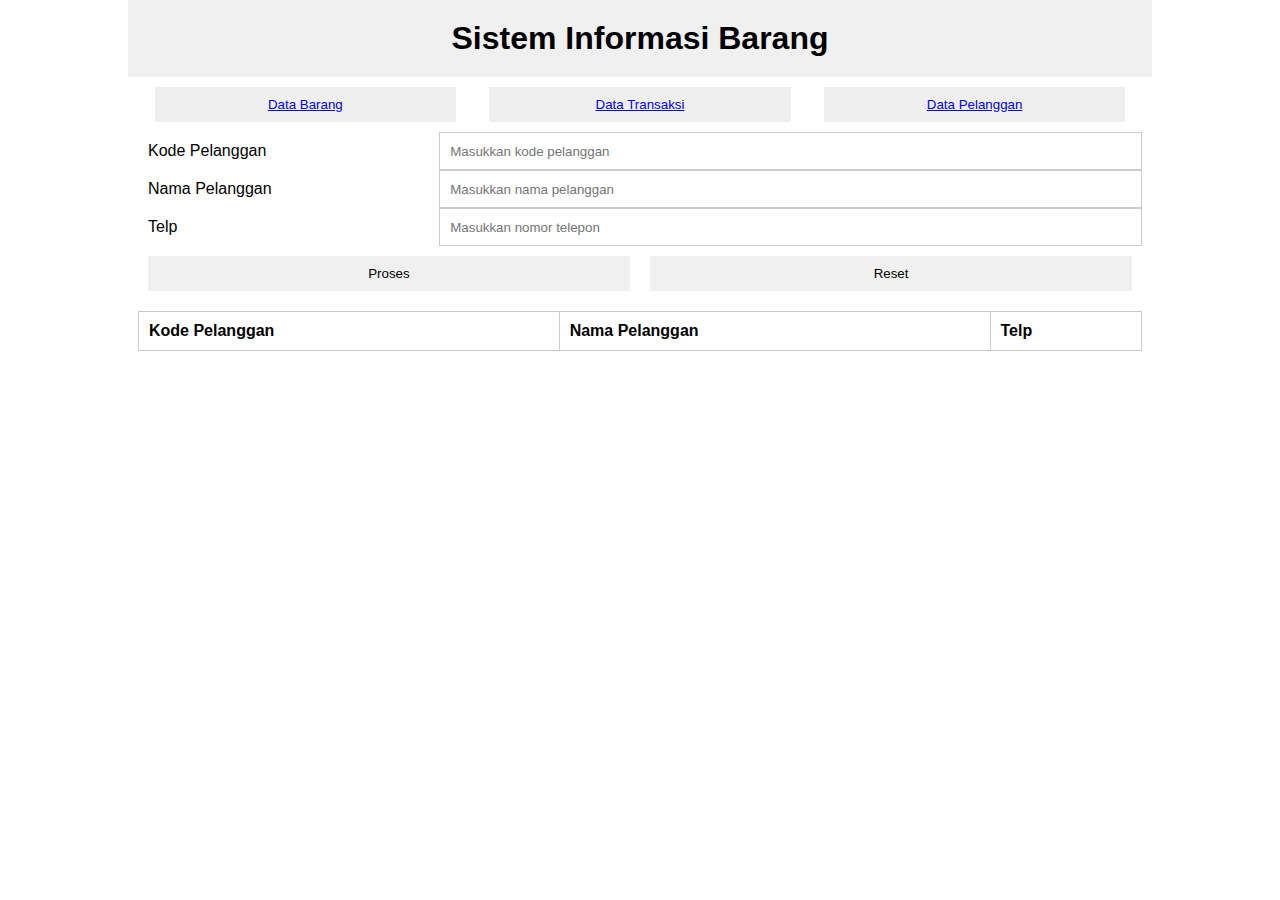
==== data_pelanggan.html @ b8999259 "Add files via upload" ====
<!DOCTYPE html>
<html>
<head>
    <meta charset="UTF-8">
    <title>Sistem Informasi Barang</title>
    <link rel="stylesheet" href="style_pelanggan.css">
</head>
<body>
    <div class="container">
        <h1>Sistem Informasi Barang</h1>
        <div class="menu">
            <button><a href="data_barang.html">Data Barang</a></button>
            <button><a href="data_transaksi.html">Data Transaksi</a></button>
            <button><a href="data_pelanggan.html">Data Pelanggan</a></button>
        </div>
        <div class="form">
            <label for="kode_pelanggan">Kode Pelanggan</label>
            <input type="text" id="kode_pelanggan" placeholder="Masukkan kode pelanggan">
            <label for="nama_pelanggan">Nama Pelanggan</label>
            <input type="text" id="nama_pelanggan" placeholder="Masukkan nama pelanggan">
            <label for="telp">Telp</label>
            <input type="text" id="telp" placeholder="Masukkan nomor telepon">
            <button id="proses">Proses</button>
            <button id="reset">Reset</button>
        </div>
        <div class="table">
            <table id="output">
                <tr>
                    <th>Kode Pelanggan</th>
                    <th>Nama Pelanggan</th>
                    <th>Telp</th>
                </tr>
            </table>
        </div>
    </div>
    <script src="script_pelanggan.js"></script>
</body>
</html>
---- style_pelanggan.css ----
/* style.css */
* {
    box-sizing: border-box;
    margin: 0;
    padding: 0;
}

.container {
    width: 80%;
    margin: auto;
    font-family: Arial, sans-serif;
}

h1 {
    text-align: center;
    background-color: #f0f0f0;
    padding: 20px;
}

.menu {
    display: flex;
    justify-content: space-around;
    margin: 10px;
}

.menu button {
    width: 30%;
    padding: 10px;
    border: none;
    outline: none;
    cursor: pointer;
}

.menu button.active {
    background-color: #f0f0f0;
}

.form {
    display: flex;
    flex-wrap: wrap;
    justify-content: space-between;
    margin: 10px;
}

.form label {
    width: 20%;
    padding: 10px;
}

.form input, .form select {
    width: 70%;
    padding: 10px;
    border: 1px solid #ccc;
    outline: none;
}

.form button {
    width: 48%;
    padding: 10px;
    margin: 10px;
    border: none;
    outline: none;
    cursor: pointer;
    background-color: #f0f0f0;
}

.table {
    margin: 10px;
    overflow-x: auto;
}

.table table {
    width: 100%;
    border-collapse: collapse;
}

.table th, .table td {
    padding: 10px;
    border: 1px solid #ccc;
    text-align: left;
}
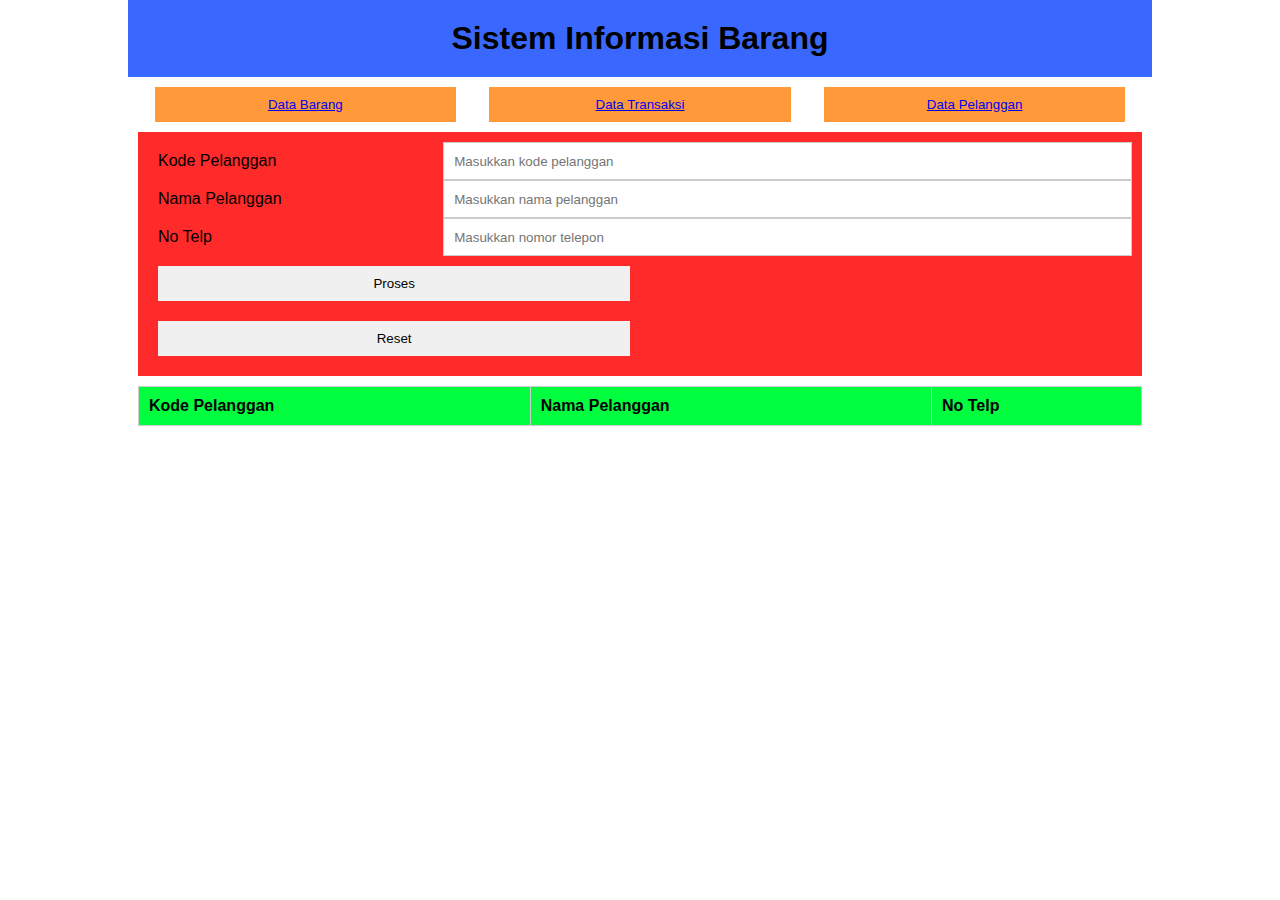
==== commit cd92b585: "Add files via upload" ====
--- a/data_pelanggan.html
+++ b/data_pelanggan.html
@@ -18,7 +18,7 @@
             <input type="text" id="kode_pelanggan" placeholder="Masukkan kode pelanggan">
             <label for="nama_pelanggan">Nama Pelanggan</label>
             <input type="text" id="nama_pelanggan" placeholder="Masukkan nama pelanggan">
-            <label for="telp">Telp</label>
+            <label for="telp">No Telp</label>
             <input type="text" id="telp" placeholder="Masukkan nomor telepon">
             <button id="proses">Proses</button>
             <button id="reset">Reset</button>
@@ -28,7 +28,7 @@
                 <tr>
                     <th>Kode Pelanggan</th>
                     <th>Nama Pelanggan</th>
-                    <th>Telp</th>
+                    <th>No Telp</th>
                 </tr>
             </table>
         </div>
--- a/style_pelanggan.css
+++ b/style_pelanggan.css
@@ -1,4 +1,3 @@
-/* style.css */
 * {
     box-sizing: border-box;
     margin: 0;
@@ -11,19 +10,20 @@
     font-family: Arial, sans-serif;
 }
 
-h1 {
-    text-align: center;
-    background-color: #f0f0f0;
-    padding: 20px;
-}
-
 .menu {
     display: flex;
     justify-content: space-around;
     margin: 10px;
 }
 
+h1 {
+    text-align: center;
+    background-color: #3a68ff;
+    padding: 20px;
+}
+
 .menu button {
+    background-color: #ff993a;
     width: 30%;
     padding: 10px;
     border: none;
@@ -36,6 +36,8 @@
 }
 
 .form {
+    padding: 10px;
+    background-color: rgb(255, 42, 42);
     display: flex;
     flex-wrap: wrap;
     justify-content: space-between;
@@ -65,6 +67,7 @@
 }
 
 .table {
+    background-color: #01ff40;
     margin: 10px;
     overflow-x: auto;
 }
@@ -76,6 +79,6 @@
 
 .table th, .table td {
     padding: 10px;
-    border: 1px solid #ccc;
+    border: 1px solid #cccccc;
     text-align: left;
 }